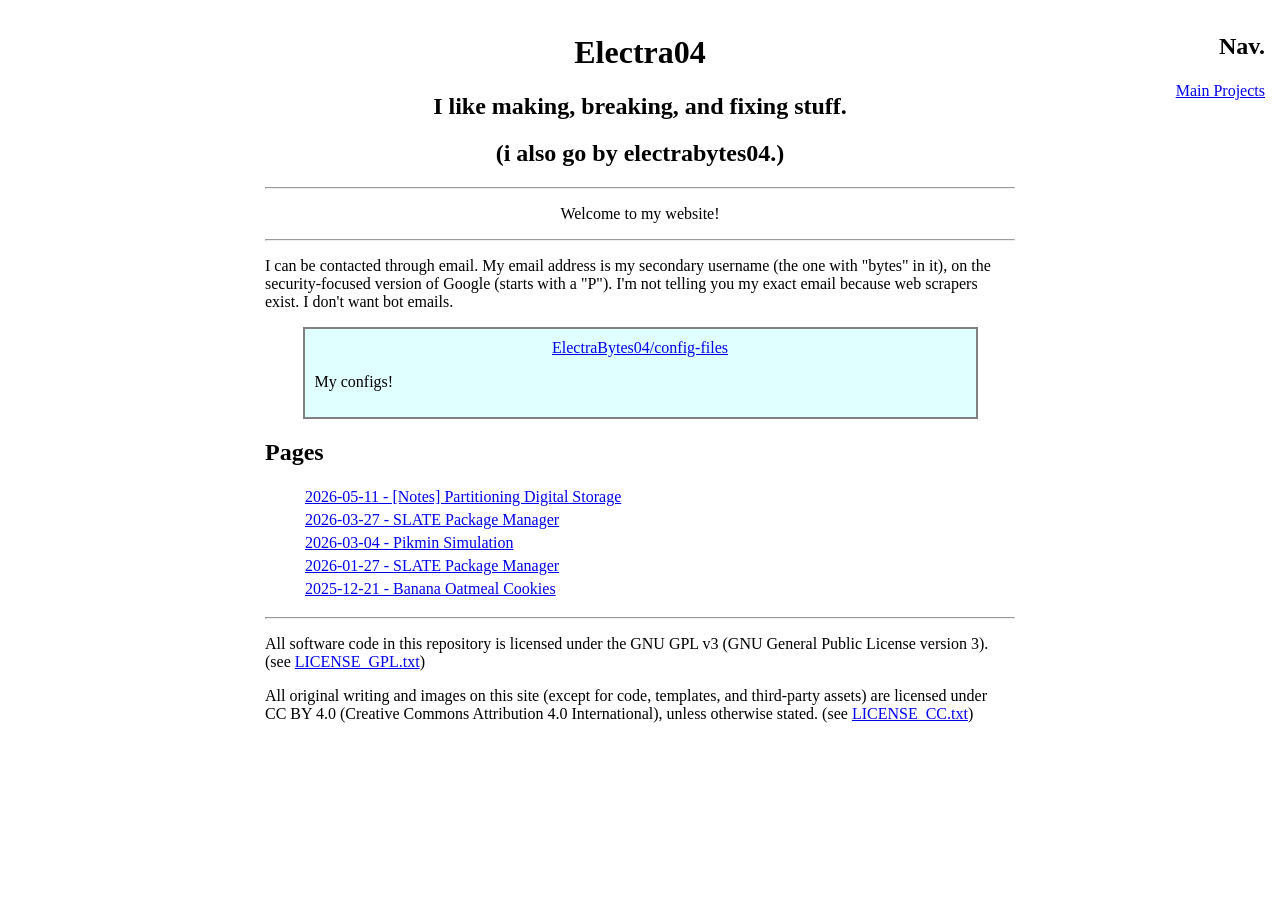
==== index.html @ a6e7f3f1 "Added hr" ====
<!DOCTYPE html>
<html lang="en">
<head>
  <meta charset="UTF-8">
  <meta name="viewport" content="width=device-width, initial-scale=1.0" />
  <title>electrabytes04.dev</title>
  <link rel="stylesheet" href="main.css" />
</head>
<body>
  <div id="content-wrapper">
    <div id="slim-nav">
      <a href="#closed">Close</a>
      <a href="#right-margin">Nav.</a>
    </div>

    <!-- Right Margin Content -->
    <div id="right-margin">
      <h2>Nav.</h2>
      <ul>
        <li><a href="#main-projects">Main Projects</a></li>
      </ul>
    </div>

    <!-- Main Content -->
    <div id="page">
      <h1>Electra04</h1>
      <div class="sub">
        <h2>I like making, breaking, and fixing stuff.</h2>
        <h2>(i also go by electrabytes04.)</h2>
      </div>
      <hr>
      <div class="sub">
        <p>Welcome to my website!</p>
      </div>
      <hr>
      <p>I can be contacted through email. My email address is my secondary
      username (the one with "bytes" in it), on the security-focused version of
      Google (starts with a "P"). I'm not telling you my exact email because web
      scrapers exist. I don't want bot emails.</p>
      <div class="project-entry"
             style="background-color: lightcyan">
        <a href="https://codeberg.org/ElectraBytes04/config-files"
          >ElectraBytes04/config-files
        </a>
        <p>My configs!</p>
      </div>
      <h2 id="pages">Pages</h2><ul class="unbullet">
        <li><a href="/pages/05/2026/optimised-partitions">2026-05-11 - [Notes] Partitioning Digital Storage</a></li>
        <li><a href="/pages/03/2026/slate-pkg-2">2026-03-27 - SLATE Package Manager</a></li>
        <li><a href="/pages/03/2026/pikmin">2026-03-04 - Pikmin Simulation</a></li>
        <li><a href="/pages/01/2026/slate-pkg">2026-01-27 - SLATE Package Manager</a></li>
        <li><a href="/pages/12/2025/banana-cookies">2025-12-21 - Banana Oatmeal Cookies</a></li>
      </ul>
      <hr>
      <footer>
        <p>All software code in this repository is licensed under the
        GNU&nbsp;GPL&nbsp;v3 (GNU General Public License version 3). (see <a
        href="LICENSE_GPL.txt">LICENSE_GPL.txt</a>)</p>

        <p>All original writing and images on this site (except for code,
        templates, and third-party assets) are licensed under
        CC&nbsp;BY&nbsp;4.0 (Creative Commons Attribution 4.0 International),
        unless otherwise stated. (see <a href="LICENSE_CC.txt"
        >LICENSE_CC.txt</a>)</p>
      </footer>
    </div>
  </div>
</body>
</html>
---- main.css ----
html {
  margin: 0;
  padding: 0;
  font-size: 100%;
  background-color: white;
}

#slim-nav {
  /*
    slim-nav in intended to be displayed only when there isn't enough room for
    the sidebars, so it is disabled by default.
  */
  display: none;

  width: 80%;
  margin: 0 auto;
  padding: 5px;
  top: 0.5em;
  position: sticky;
  background-color: lightgrey;
  justify-content: space-between;
}

#right-margin {
  width: 20%;
  margin-right: 10px;
  padding: 5px;
  position: fixed;
  text-align: right;
  right: 0;
}

#right-margin ul, .unbullet {
  list-style-type: none;
}

#page {
  height: 100%;
  max-width: 750px;
  min-width: 300px;
  margin: 0 auto;
  padding: 5px;
}

#page table, #page td, #page th {
  border-collapse: collapse;
  border: 2px solid grey;
  padding: 5px;
}

#page h1, .sub {
  text-align: center;
}

pre, .page-note {
  margin: 10px auto 10px auto;
  padding: 10px;
  box-sizing: border-box;
  border: 2px solid grey;
  background-color: #e9e9e9;
}
pre { overflow-x: auto; }

code {
  /*
    "fix my font size" is not a font family.
    See https://mkhl.codeberg.page/monospace-font-size, he (mkhl) explains it
    really well.
  */
  font-family: "fix my font size", monospace;
  background-color: #e9e9e9;
}

ul li { padding: 2.5px 0px }

.project-entry {
  max-width: 90%;
  margin: 10px auto 10px auto;
  padding: 10px;
  box-sizing: border-box;
  border: 2px solid grey;
  text-align: center;
}

.project-entry p {
  text-align: left;
}

.important {
  border: 2px solid maroon;
  background-color: lightcoral;
}

@media screen and (max-width: 1111px) {
  #right-margin {
    display: none;
    width: 80%;
    background-color: white;
  }

  #slim-nav {
    display: flex;
  }

  #right-margin:target {
    display: block;
  }
}
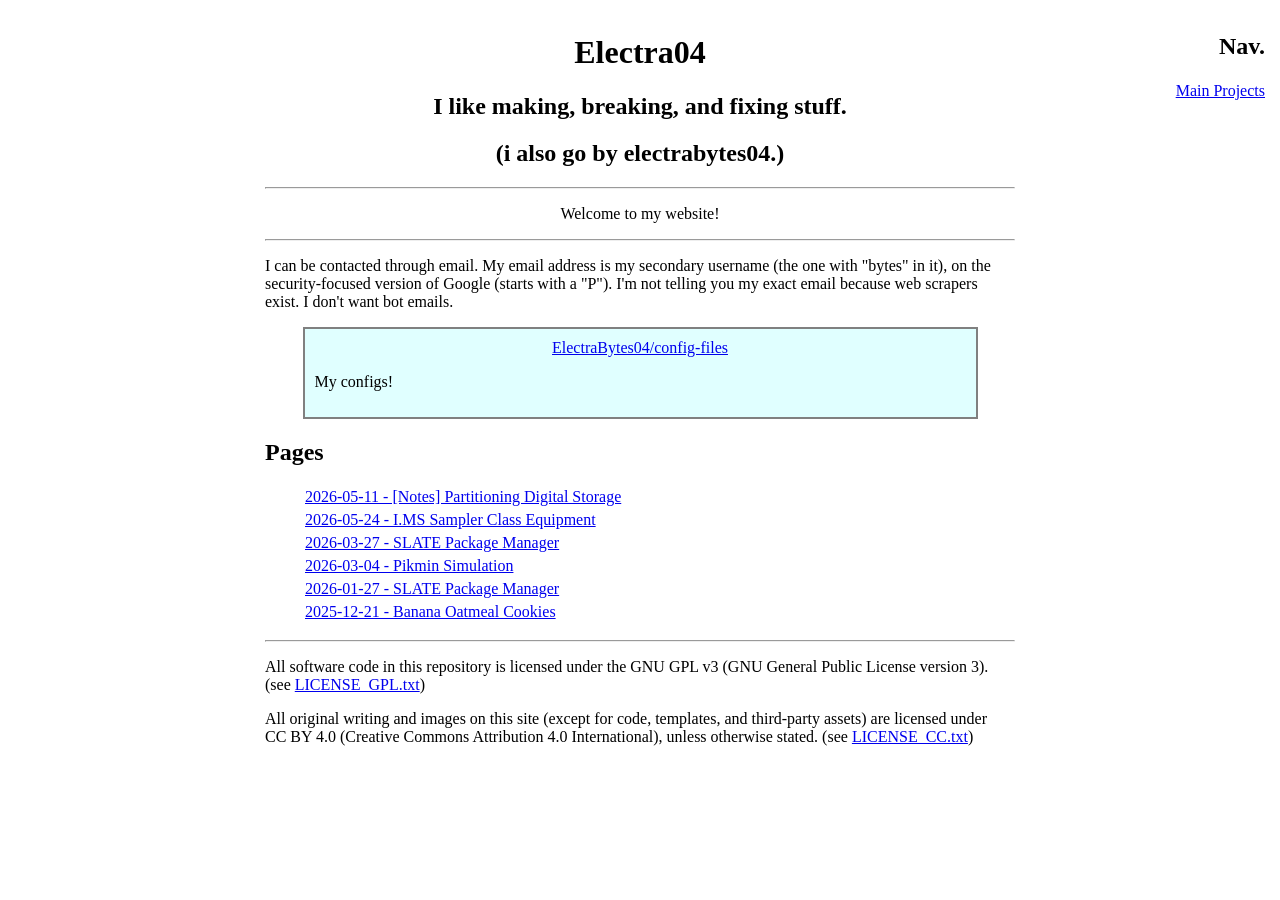
==== commit 40fd42df: "2026-05-24" ====
--- a/index.html
+++ b/index.html
@@ -46,6 +46,7 @@
       </div>
       <h2 id="pages">Pages</h2><ul class="unbullet">
         <li><a href="/pages/05/2026/optimised-partitions">2026-05-11 - [Notes] Partitioning Digital Storage</a></li>
+        <li><a href="/pages/05/2026/ims-sampler-unit">2026-05-24 - I.MS Sampler Class Equipment</a></li>
         <li><a href="/pages/03/2026/slate-pkg-2">2026-03-27 - SLATE Package Manager</a></li>
         <li><a href="/pages/03/2026/pikmin">2026-03-04 - Pikmin Simulation</a></li>
         <li><a href="/pages/01/2026/slate-pkg">2026-01-27 - SLATE Package Manager</a></li>
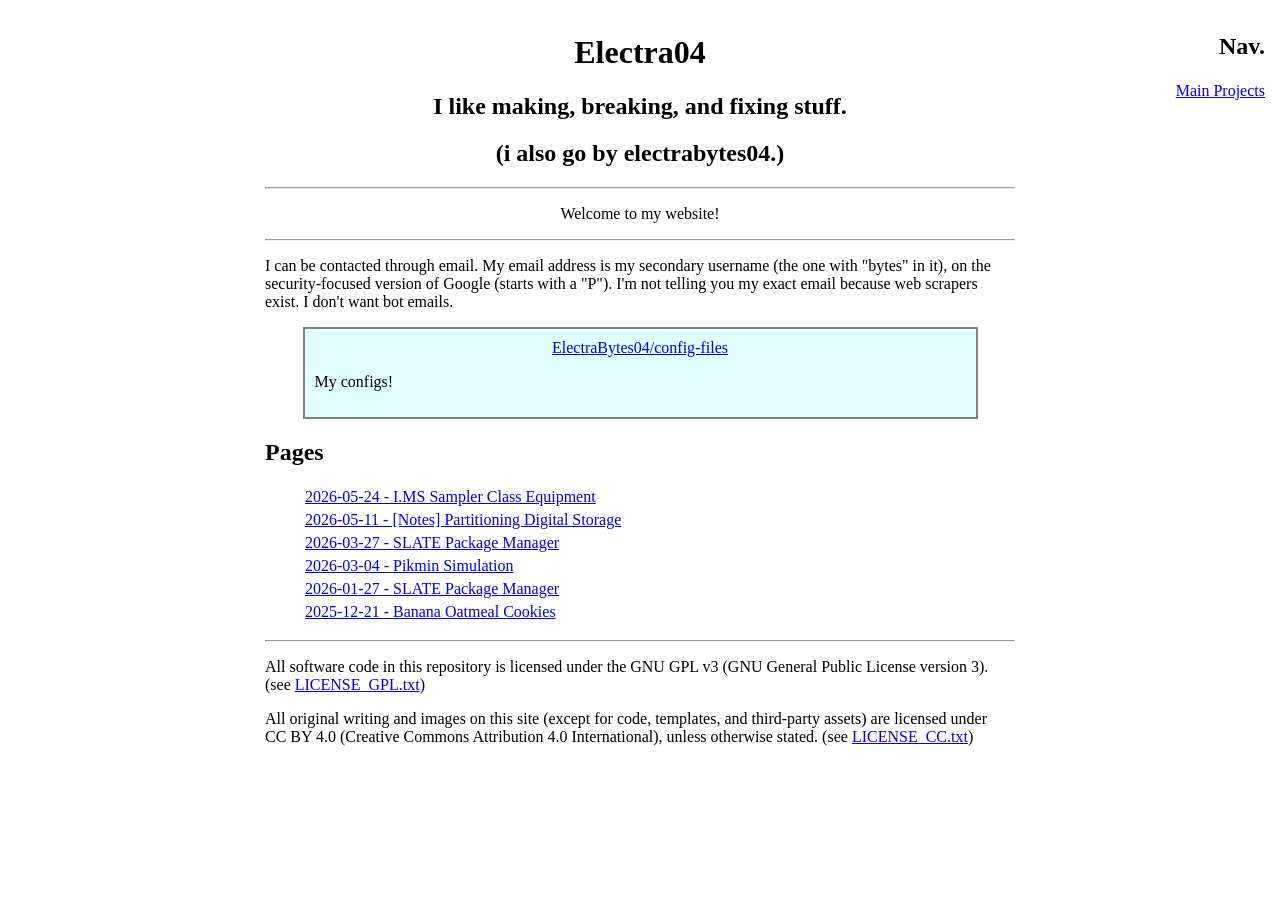
==== commit b3122e8d: "2026-05-24" ====
--- a/index.html
+++ b/index.html
@@ -45,8 +45,8 @@
         <p>My configs!</p>
       </div>
       <h2 id="pages">Pages</h2><ul class="unbullet">
+        <li><a href="/pages/05/2026/ims-sampler-unit">2026-05-24 - I.MS Sampler Class Equipment</a></li>
         <li><a href="/pages/05/2026/optimised-partitions">2026-05-11 - [Notes] Partitioning Digital Storage</a></li>
-        <li><a href="/pages/05/2026/ims-sampler-unit">2026-05-24 - I.MS Sampler Class Equipment</a></li>
         <li><a href="/pages/03/2026/slate-pkg-2">2026-03-27 - SLATE Package Manager</a></li>
         <li><a href="/pages/03/2026/pikmin">2026-03-04 - Pikmin Simulation</a></li>
         <li><a href="/pages/01/2026/slate-pkg">2026-01-27 - SLATE Package Manager</a></li>
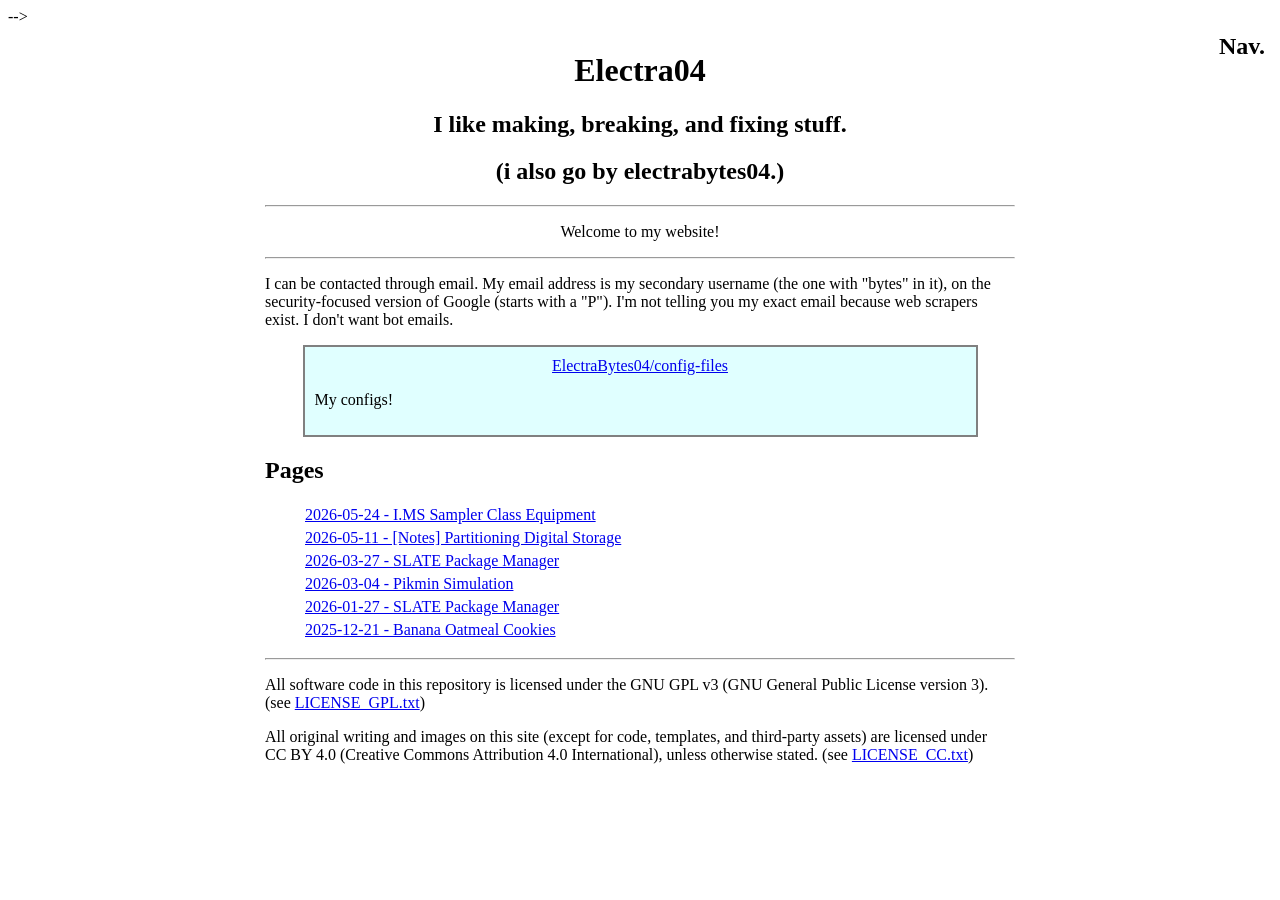
==== commit a1d5a49c: "2026-05-24" ====
--- a/index.html
+++ b/index.html
@@ -8,18 +8,21 @@
 </head>
 <body>
   <div id="content-wrapper">
+    <!--
     <div id="slim-nav">
       <a href="#closed">Close</a>
       <a href="#right-margin">Nav.</a>
     </div>
+    -->
 
+    <!--
     <!-- Right Margin Content -->
     <div id="right-margin">
       <h2>Nav.</h2>
       <ul>
-        <li><a href="#main-projects">Main Projects</a></li>
       </ul>
     </div>
+    -->
 
     <!-- Main Content -->
     <div id="page">
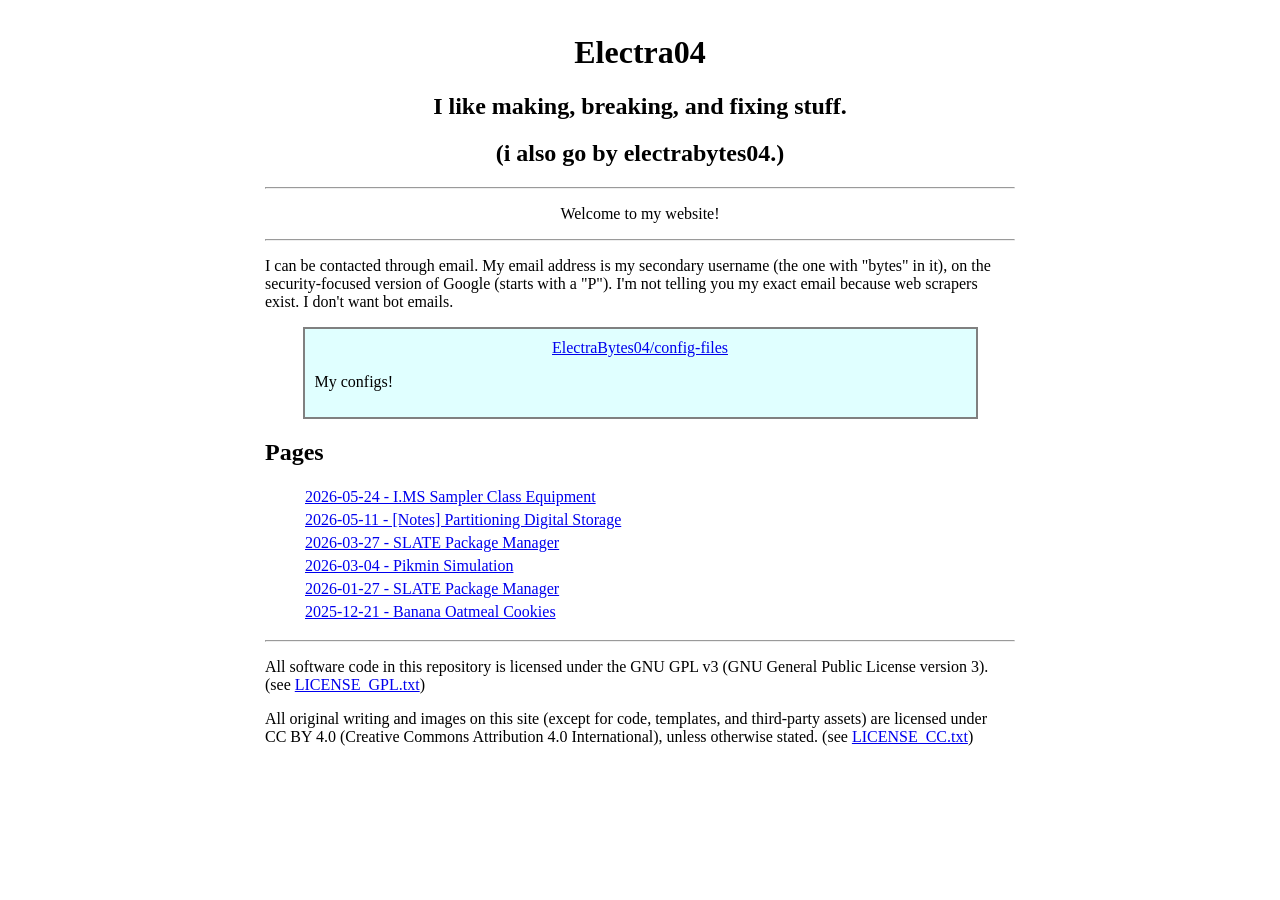
==== commit e13fd53a: "2026-05-25" ====
--- a/index.html
+++ b/index.html
@@ -8,22 +8,6 @@
 </head>
 <body>
   <div id="content-wrapper">
-    <!--
-    <div id="slim-nav">
-      <a href="#closed">Close</a>
-      <a href="#right-margin">Nav.</a>
-    </div>
-    -->
-
-    <!--
-    <!-- Right Margin Content -->
-    <div id="right-margin">
-      <h2>Nav.</h2>
-      <ul>
-      </ul>
-    </div>
-    -->
-
     <!-- Main Content -->
     <div id="page">
       <h1>Electra04</h1>
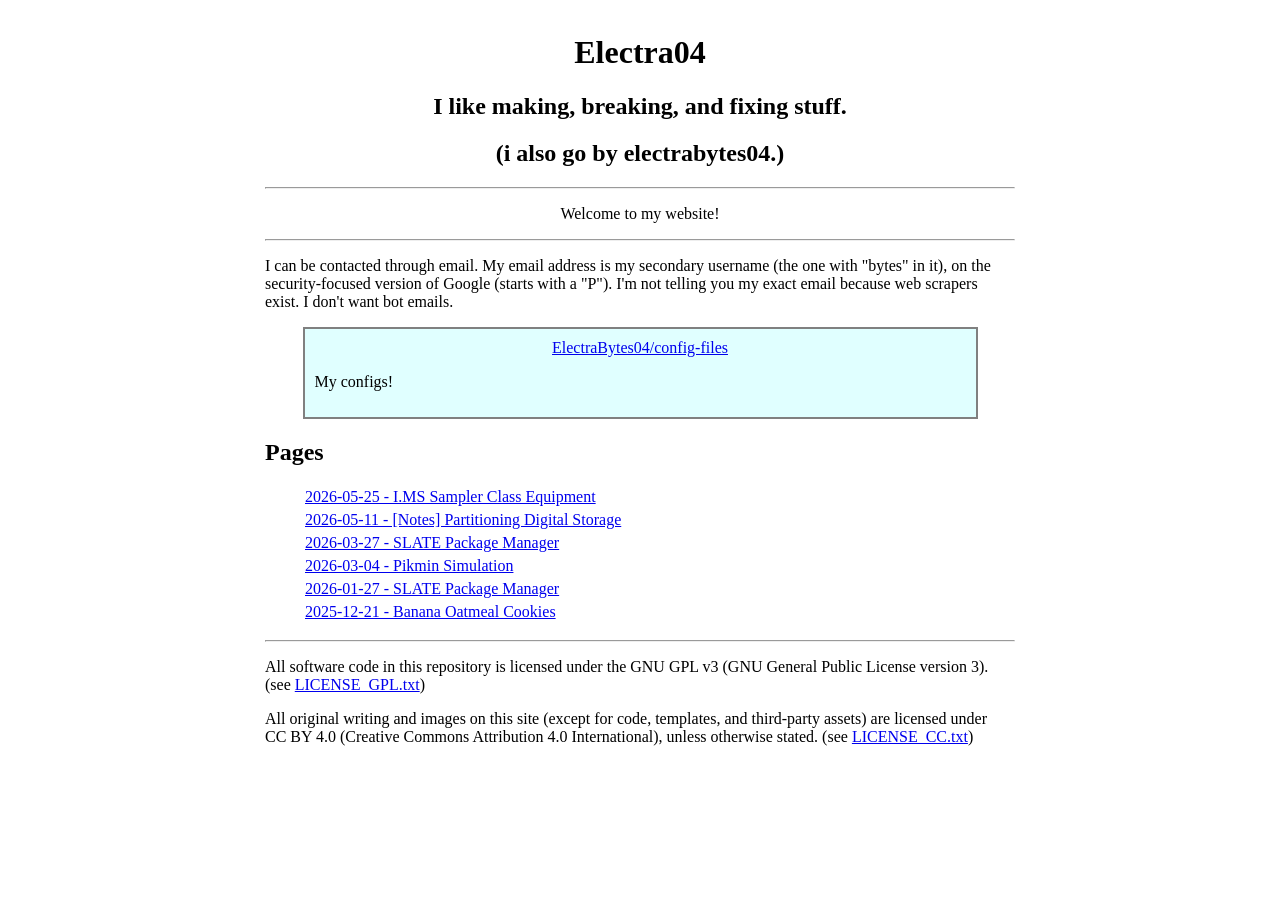
==== commit a146f2e5: "2026-05-25" ====
--- a/index.html
+++ b/index.html
@@ -32,7 +32,7 @@
         <p>My configs!</p>
       </div>
       <h2 id="pages">Pages</h2><ul class="unbullet">
-        <li><a href="/pages/05/2026/ims-sampler-unit">2026-05-24 - I.MS Sampler Class Equipment</a></li>
+        <li><a href="/pages/05/2026/ims-sampler-unit">2026-05-25 - I.MS Sampler Class Equipment</a></li>
         <li><a href="/pages/05/2026/optimised-partitions">2026-05-11 - [Notes] Partitioning Digital Storage</a></li>
         <li><a href="/pages/03/2026/slate-pkg-2">2026-03-27 - SLATE Package Manager</a></li>
         <li><a href="/pages/03/2026/pikmin">2026-03-04 - Pikmin Simulation</a></li>
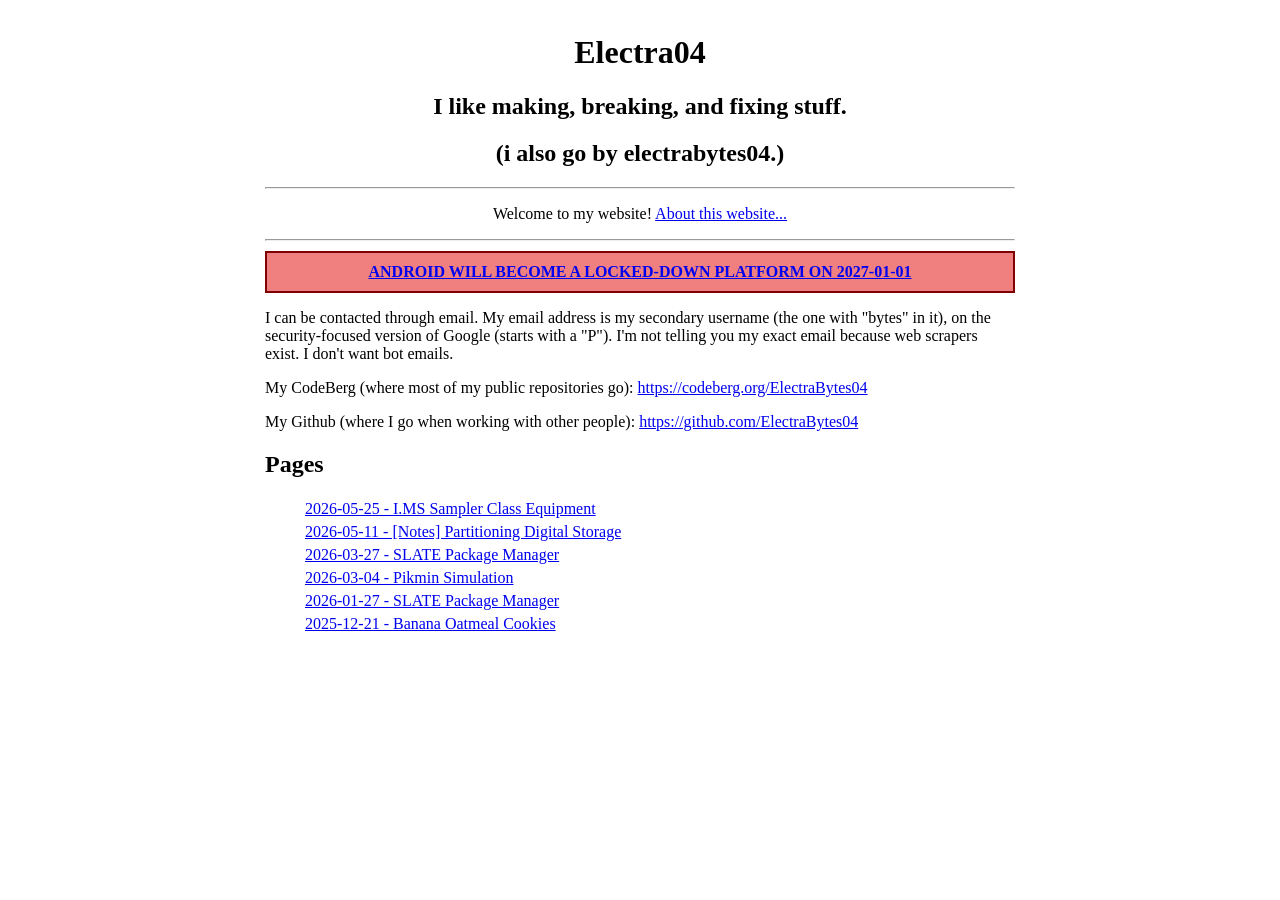
==== commit dcd02746: "2026-07-29" ====
--- a/index.html
+++ b/index.html
@@ -2,9 +2,9 @@
 <html lang="en">
 <head>
   <meta charset="UTF-8">
-  <meta name="viewport" content="width=device-width, initial-scale=1.0" />
+  <meta name="viewport" content="width=device-width, initial-scale=1.0">
   <title>electrabytes04.dev</title>
-  <link rel="stylesheet" href="main.css" />
+  <link rel="stylesheet" href="main.css">
 </head>
 <body>
   <div id="content-wrapper">
@@ -17,40 +17,45 @@
       </div>
       <hr>
       <div class="sub">
-        <p>Welcome to my website!</p>
+        <p>Welcome to my website!
+          <a href="/about.html">About this website...</a>
+        </p>
       </div>
       <hr>
+
+      <div class="page-note important"
+          style="text-align:center;">
+        <a href="https://keepandroidopen.org">
+          <strong>
+            ANDROID WILL BECOME A LOCKED-DOWN PLATFORM ON 2027-01-01
+          </strong>
+        </a>
+      </div>
+
       <p>I can be contacted through email. My email address is my secondary
       username (the one with "bytes" in it), on the security-focused version of
       Google (starts with a "P"). I'm not telling you my exact email because web
       scrapers exist. I don't want bot emails.</p>
-      <div class="project-entry"
-             style="background-color: lightcyan">
-        <a href="https://codeberg.org/ElectraBytes04/config-files"
-          >ElectraBytes04/config-files
+
+      <p>My CodeBerg (where most of my public repositories go):
+        <a href="https://codeberg.org/ElectraBytes04">
+          https://codeberg.org/ElectraBytes04
         </a>
-        <p>My configs!</p>
-      </div>
+      </p>
+      <p>My Github (where I go when working with other people):
+        <a href="https://github.com/ElectraBytes04">
+          https://github.com/ElectraBytes04
+        </a>
+      </p>
+
       <h2 id="pages">Pages</h2><ul class="unbullet">
-        <li><a href="/pages/05/2026/ims-sampler-unit">2026-05-25 - I.MS Sampler Class Equipment</a></li>
-        <li><a href="/pages/05/2026/optimised-partitions">2026-05-11 - [Notes] Partitioning Digital Storage</a></li>
-        <li><a href="/pages/03/2026/slate-pkg-2">2026-03-27 - SLATE Package Manager</a></li>
-        <li><a href="/pages/03/2026/pikmin">2026-03-04 - Pikmin Simulation</a></li>
-        <li><a href="/pages/01/2026/slate-pkg">2026-01-27 - SLATE Package Manager</a></li>
-        <li><a href="/pages/12/2025/banana-cookies">2025-12-21 - Banana Oatmeal Cookies</a></li>
+<li><a href=/pages/05/2026/ims-sampler-unit.html>2026-05-25 - I.MS Sampler Class Equipment</a></li>
+<li><a href=/pages/05/2026/optimised-partitions.html>2026-05-11 - [Notes] Partitioning Digital Storage</a></li>
+<li><a href=/pages/03/2026/slate-pkg-2.html>2026-03-27 - SLATE Package Manager</a></li>
+<li><a href=/pages/03/2026/pikmin.html>2026-03-04 - Pikmin Simulation</a></li>
+<li><a href=/pages/01/2026/slate-pkg.html>2026-01-27 - SLATE Package Manager</a></li>
+<li><a href=/pages/12/2025/banana-cookies.html>2025-12-21 - Banana Oatmeal Cookies</a></li>
       </ul>
-      <hr>
-      <footer>
-        <p>All software code in this repository is licensed under the
-        GNU&nbsp;GPL&nbsp;v3 (GNU General Public License version 3). (see <a
-        href="LICENSE_GPL.txt">LICENSE_GPL.txt</a>)</p>
-
-        <p>All original writing and images on this site (except for code,
-        templates, and third-party assets) are licensed under
-        CC&nbsp;BY&nbsp;4.0 (Creative Commons Attribution 4.0 International),
-        unless otherwise stated. (see <a href="LICENSE_CC.txt"
-        >LICENSE_CC.txt</a>)</p>
-      </footer>
     </div>
   </div>
 </body>
